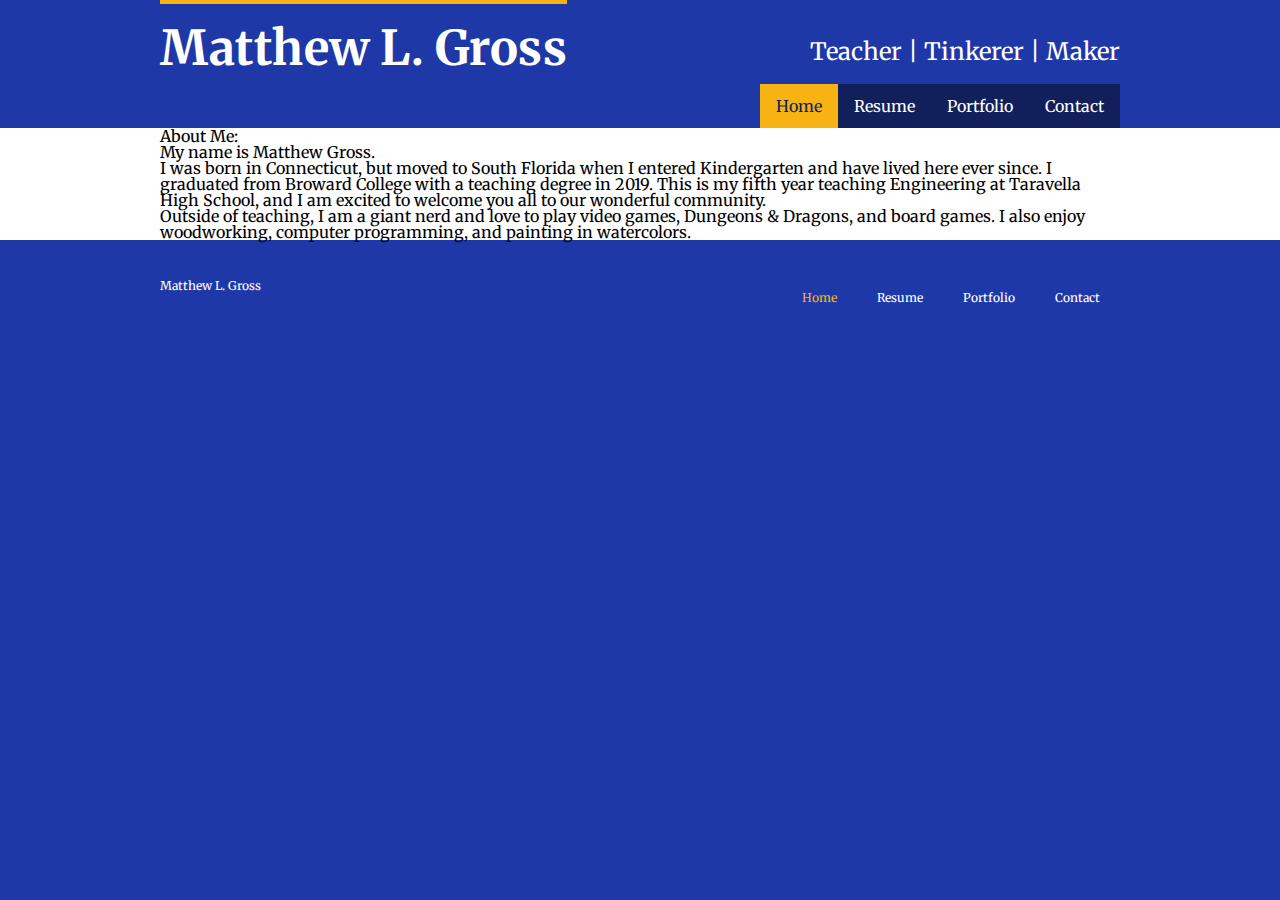
==== index.html @ c776d157 "Initial Commit" ====
<!DOCTYPE html>
<html lang="en">
    <head>
        <title>Matthew L. Gross</title>
        <link rel="preconnect" href="https://fonts.googleapis.com" />
        <link rel="preconnect" href="https://fonts.gstatic.com" crossorigin />
        <link
            href="https://fonts.googleapis.com/css2?family=Merriweather:ital,wght@0,300;0,400;0,700;0,900;1,300;1,400;1,700;1,900&display=swap"
            rel="stylesheet"
        />
        <link rel="stylesheet" href="styles/style.css" />
    </head>

    <body>
        <!-- Header -->

        <header>
            <h1>Matthew L. Gross</h1>
            <h2>Teacher | Tinkerer | Maker</h2>
            <a href="contact.html">Contact</a>
            <a href="portfolio.html">Portfolio</a>
            <a href="resume.html">Resume</a>
            <a class="active" href="index.html">Home</a>
        </header>

        <!-- Main -->

        <article>
            <h2>About Me:</h2>

            <p>
                My name is Matthew Gross.
                <br />
                I was born in Connecticut, but moved to South Florida when I
                entered Kindergarten and have lived here ever since. I graduated
                from Broward College with a teaching degree in 2019. This is my
                fifth year teaching Engineering at Taravella High School, and I
                am excited to welcome you all to our wonderful community.
                <br />
                Outside of teaching, I am a giant nerd and love to play video
                games, Dungeons & Dragons, and board games. I also enjoy
                woodworking, computer programming, and painting in watercolors.
            </p>
        </article>

        <footer>
            <h1>Matthew L. Gross</h1>
            <a href="contact.html">Contact</a>
            <a href="portfolio.html">Portfolio</a>
            <a href="resume.html">Resume</a>
            <a class="active" href="index.html">Home</a>
        </footer>
    </body>
</html>
---- styles/style.css ----
/*
===============================================================================
Start CSS Reset
===============================================================================
*/
/* http://meyerweb.com/eric/tools/css/reset/ 
   v2.0 | 20110126
   License: none (public domain)
*/

*,
*:before,
*:after {
    -webkit-box-sizing: border-box;
    -moz-box-sizing: border-box;
    box-sizing: border-box;
}

html,
body,
div,
span,
applet,
object,
iframe,
h1,
h2,
h3,
h4,
h5,
h6,
p,
blockquote,
pre,
a,
abbr,
acronym,
address,
big,
cite,
code,
del,
dfn,
em,
img,
ins,
kbd,
q,
s,
samp,
small,
strike,
strong,
sub,
sup,
tt,
var,
b,
u,
i,
center,
dl,
dt,
dd,
ol,
ul,
li,
fieldset,
form,
label,
legend,
table,
caption,
tbody,
tfoot,
thead,
tr,
th,
td,
article,
aside,
canvas,
details,
embed,
figure,
figcaption,
footer,
header,
hgroup,
menu,
nav,
output,
ruby,
section,
summary,
time,
mark,
audio,
video {
    margin: 0;
    padding: 0;
    border: 0;
    font-size: 100%;
    font: inherit;
    vertical-align: baseline;
}
/* HTML5 display-role reset for older browsers */
article,
aside,
details,
figcaption,
figure,
footer,
header,
hgroup,
menu,
nav,
section {
    display: block;
}
body {
    line-height: 1;
}
ol,
ul {
    list-style: none;
}
blockquote,
q {
    quotes: none;
}
blockquote:before,
blockquote:after,
q:before,
q:after {
    content: '';
    content: none;
}
table {
    border-collapse: collapse;
    border-spacing: 0;
}
/*
===============================================================================
End CSS Reset
===============================================================================
*/
body {
    font-family: 'Merriweather', serif;
    font-weight: 400;
    font-style: normal;
    margin: 0px;
    background-color: #1f38a8;
}

header,
footer {
    overflow: hidden;
    color: #ffffff;
}

header h1 {
    float: left;
    width: fit-content;
    font-weight: 700;
    letter-spacing: 0.5px;
    padding: 20px 0 0 0;
    font-size: 48px;
    border-top: 4px solid #f6b311;
}

header h2 {
    font-size: 24px;
    padding: 40px 0 20px 0;
    text-align: right;
}

header a {
    float: right;
    display: block;
    color: #ffffff;
    text-align: center;
    padding: 14px 16px;
    background-color: #111f5a;
    text-decoration: none;
}

header a.active {
    background-color: #f6b311;
    color: #111f5a;
}

header a:hover {
    background-color: #000000;
    color: #ffffff;
}

header,
footer,
article {
    padding: 0 12.5% 0 12.5%;
}

article {
    background-color: #ffffff;
}

footer {
    font-size: 12px;
    padding-top: 40px;
}

footer a {
    float: right;
    color: #ffffff;
    text-decoration: none;
    padding: 0 20px 0 20px;
}

footer a.active {
    color: #f6b311;
}

footer a:hover {
    color: #000000;
}
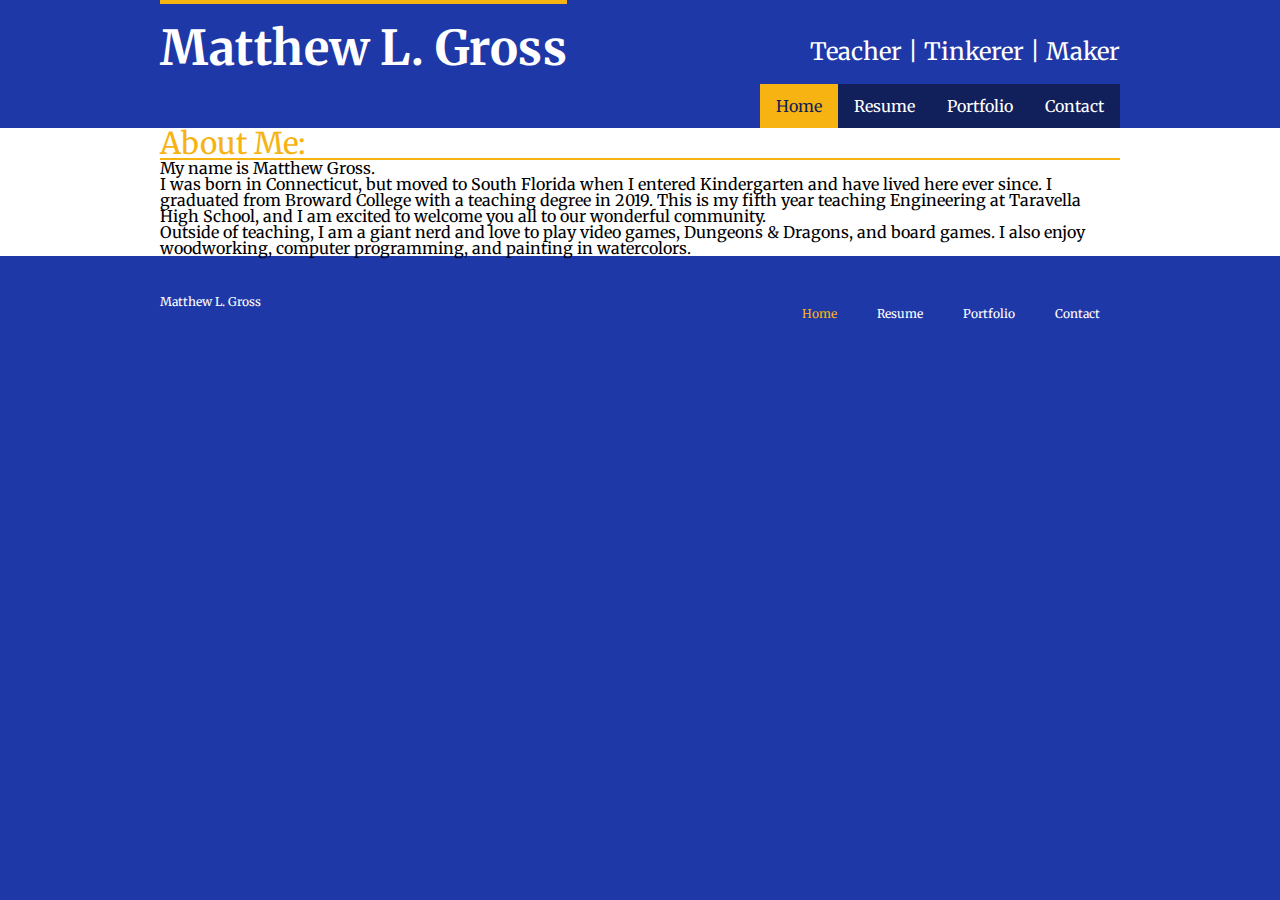
==== commit 3a8a48de: "Styled the h1 tags for the articles" ====
--- a/index.html
+++ b/index.html
@@ -26,7 +26,7 @@
         <!-- Main -->
 
         <article>
-            <h2>About Me:</h2>
+            <h1>About Me:</h1>
 
             <p>
                 My name is Matthew Gross.
--- a/styles/style.css
+++ b/styles/style.css
@@ -205,6 +205,12 @@
     background-color: #ffffff;
 }
 
+article h1 {
+    font-size: 30px;
+    color: #f6b311;
+    border-bottom: 2px solid #f6b311;
+}
+
 footer {
     font-size: 12px;
     padding-top: 40px;
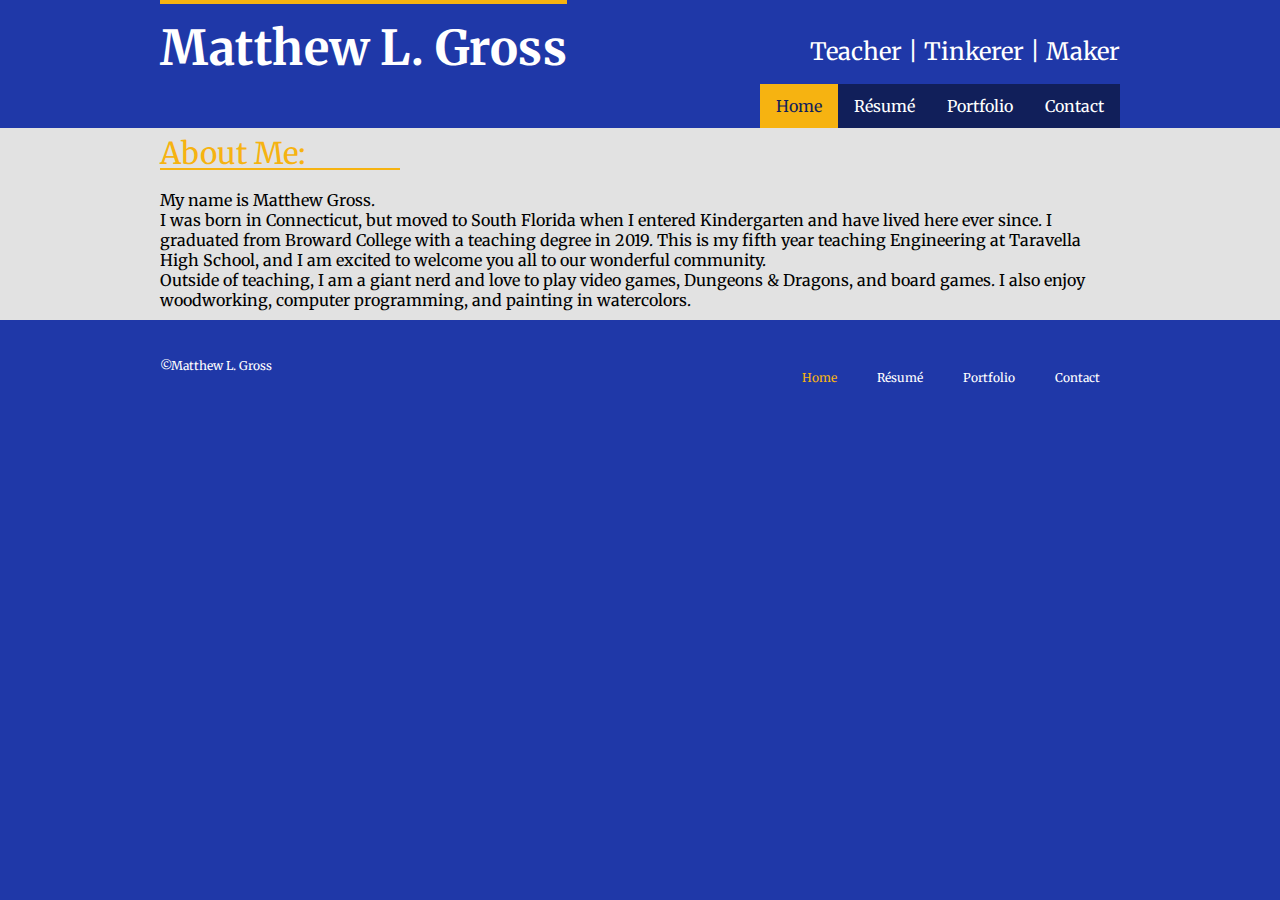
==== commit c189721d: "Finished styling article" ====
--- a/index.html
+++ b/index.html
@@ -19,7 +19,7 @@
             <h2>Teacher | Tinkerer | Maker</h2>
             <a href="contact.html">Contact</a>
             <a href="portfolio.html">Portfolio</a>
-            <a href="resume.html">Resume</a>
+            <a href="resume.html">Résumé</a>
             <a class="active" href="index.html">Home</a>
         </header>
 
@@ -44,10 +44,10 @@
         </article>
 
         <footer>
-            <h1>Matthew L. Gross</h1>
+            <h1>©Matthew L. Gross</h1>
             <a href="contact.html">Contact</a>
             <a href="portfolio.html">Portfolio</a>
-            <a href="resume.html">Resume</a>
+            <a href="resume.html">Résumé</a>
             <a class="active" href="index.html">Home</a>
         </footer>
     </body>
--- a/styles/style.css
+++ b/styles/style.css
@@ -202,13 +202,21 @@
 }
 
 article {
-    background-color: #ffffff;
+    background-color: #e2e2e2;
+    padding-top: 10px;
+    padding-bottom: 10px;
 }
 
 article h1 {
+    width: 25%;
     font-size: 30px;
     color: #f6b311;
     border-bottom: 2px solid #f6b311;
+    margin-bottom: 20px;
+}
+
+article p {
+    line-height: 20px;
 }
 
 footer {
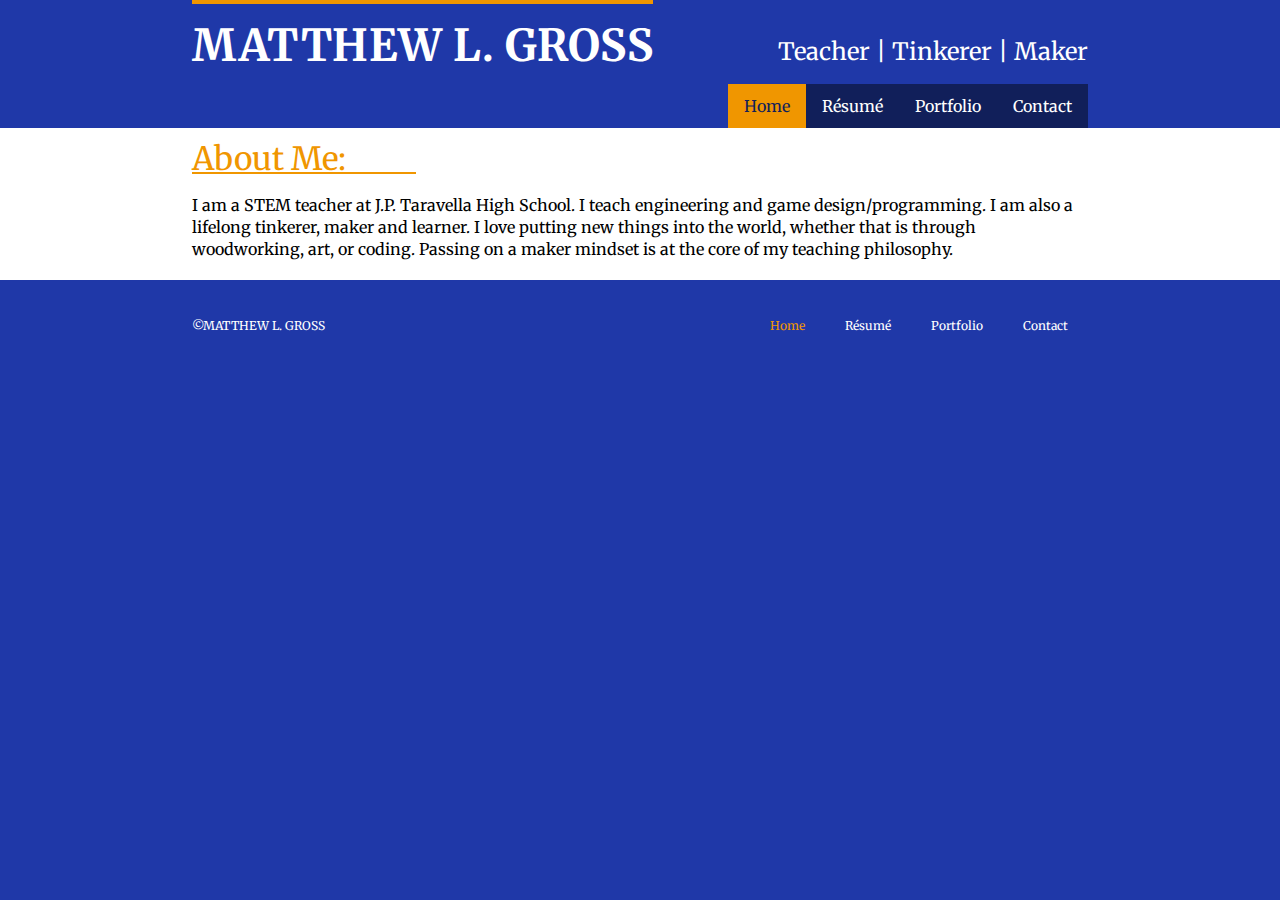
==== commit fedb1c87: "Added resume and portfolio styling" ====
--- a/index.html
+++ b/index.html
@@ -29,17 +29,12 @@
             <h1>About Me:</h1>
 
             <p>
-                My name is Matthew Gross.
-                <br />
-                I was born in Connecticut, but moved to South Florida when I
-                entered Kindergarten and have lived here ever since. I graduated
-                from Broward College with a teaching degree in 2019. This is my
-                fifth year teaching Engineering at Taravella High School, and I
-                am excited to welcome you all to our wonderful community.
-                <br />
-                Outside of teaching, I am a giant nerd and love to play video
-                games, Dungeons & Dragons, and board games. I also enjoy
-                woodworking, computer programming, and painting in watercolors.
+                I am a STEM teacher at J.P. Taravella High School. I teach
+                engineering and game design/programming. I am also a lifelong
+                tinkerer, maker and learner. I love putting new things into the
+                world, whether that is through woodworking, art, or coding.
+                Passing on a maker mindset is at the core of my teaching
+                philosophy.
             </p>
         </article>
 
--- a/styles/style.css
+++ b/styles/style.css
@@ -153,6 +153,10 @@
     background-color: #1f38a8;
 }
 
+b {
+    font-weight: 725;
+}
+
 header,
 footer {
     overflow: hidden;
@@ -162,16 +166,18 @@
 header h1 {
     float: left;
     width: fit-content;
+    text-transform: uppercase;
     font-weight: 700;
     letter-spacing: 0.5px;
     padding: 20px 0 0 0;
-    font-size: 48px;
-    border-top: 4px solid #f6b311;
+    font-size: 44px;
+    border-top: 4px solid #f09600;
 }
 
 header h2 {
     font-size: 24px;
     padding: 40px 0 20px 0;
+    white-space: nowrap;
     text-align: right;
 }
 
@@ -186,7 +192,7 @@
 }
 
 header a.active {
-    background-color: #f6b311;
+    background-color: #f09600;
     color: #111f5a;
 }
 
@@ -198,30 +204,92 @@
 header,
 footer,
 article {
-    padding: 0 12.5% 0 12.5%;
+    padding: 0 15% 0 15%;
 }
 
 article {
-    background-color: #e2e2e2;
-    padding-top: 10px;
-    padding-bottom: 10px;
+    background-color: #ffffff;
+    padding-top: 20px;
+    padding-bottom: 20px;
+    line-height: 22px;
 }
 
 article h1 {
     width: 25%;
-    font-size: 30px;
-    color: #f6b311;
-    border-bottom: 2px solid #f6b311;
+    font-size: 32px;
+    color: #f09600;
+    padding-bottom: 2px;
+    border-bottom: 2px solid #f09600;
     margin-bottom: 20px;
 }
 
-article p {
-    line-height: 20px;
+article h2 {
+    text-align: center;
+    font-size: 24px;
+    color: #585858;
+    border-bottom: 1.25px solid #585858;
+    margin-bottom: 20px;
+}
+
+article h2 {
+    margin-top: 20px;
+}
+
+article p.dates {
+    float: right;
+}
+
+article h3 {
+    font-size: 20px;
+    padding-bottom: 5px;
+    text-transform: uppercase;
+}
+
+article h4 {
+    padding-bottom: 5px;
+    font-size: 18px;
+}
+
+article ul {
+    list-style: inside;
+    list-style-type: disc;
+    font-size: 15px;
+}
+
+.row {
+    margin: 8px -16px;
+}
+
+.row,
+.row > .column {
+    padding: 8px;
+}
+
+.column {
+    float: left;
+    width: 25%;
+}
+
+.row:after {
+    content: '';
+    display: table;
+    clear: both;
+}
+
+.content {
+    background-color: antiquewhite;
+    padding: 10px;
 }
 
 footer {
     font-size: 12px;
     padding-top: 40px;
+    padding-bottom: 20px;
+}
+
+footer > h1 {
+    float: left;
+    text-transform: uppercase;
 }
 
 footer a {
@@ -232,7 +300,7 @@
 }
 
 footer a.active {
-    color: #f6b311;
+    color: #f09600;
 }
 
 footer a:hover {
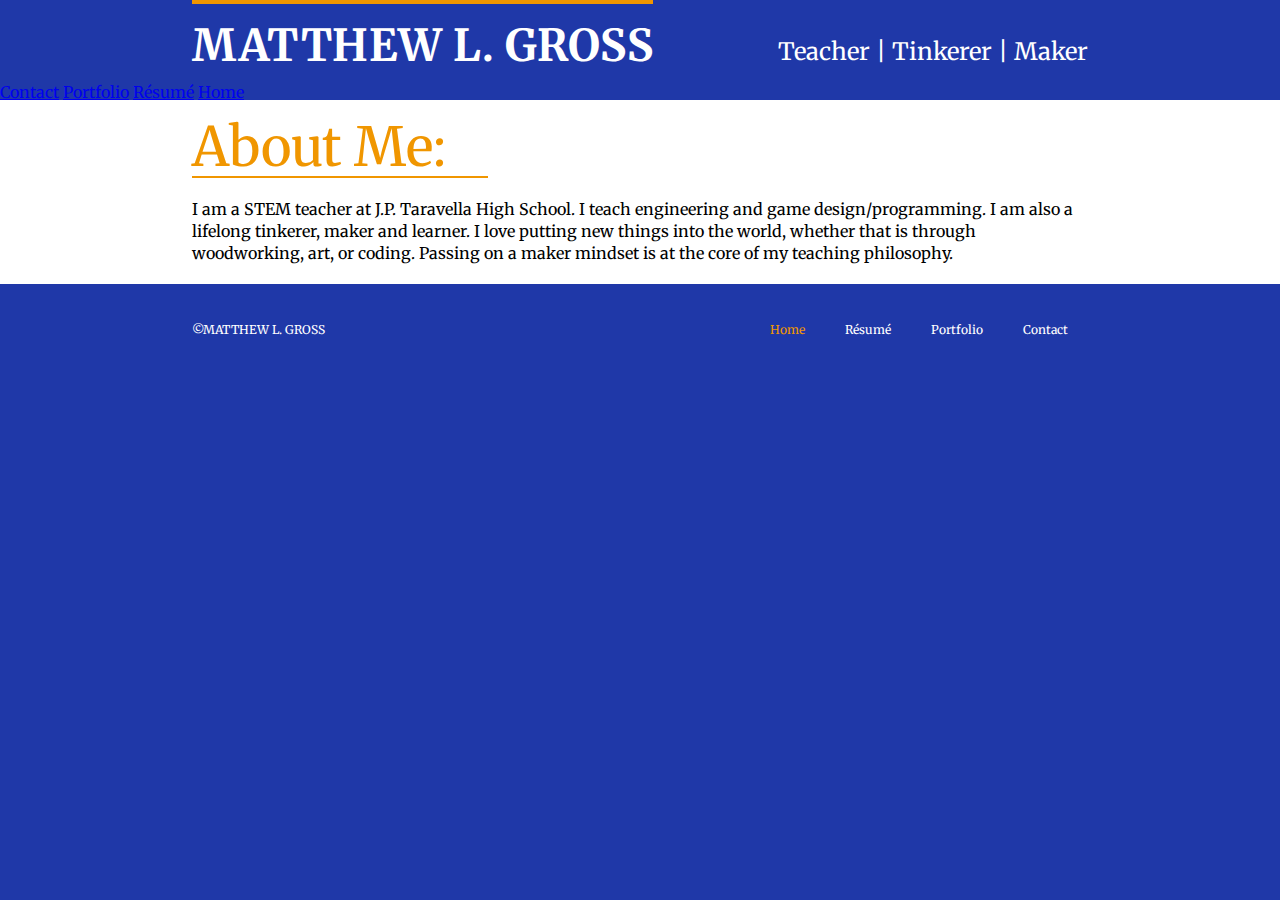
==== commit 8df3ea44: "Created a Navbar" ====
--- a/index.html
+++ b/index.html
@@ -17,11 +17,16 @@
         <header>
             <h1>Matthew L. Gross</h1>
             <h2>Teacher | Tinkerer | Maker</h2>
+        </header>
+
+        <!-- Navbar -->
+
+        <nav>
             <a href="contact.html">Contact</a>
             <a href="portfolio.html">Portfolio</a>
             <a href="resume.html">Résumé</a>
             <a class="active" href="index.html">Home</a>
-        </header>
+        </nav>
 
         <!-- Main -->
 
--- a/styles/style.css
+++ b/styles/style.css
@@ -215,12 +215,13 @@
 }
 
 article h1 {
-    width: 25%;
-    font-size: 32px;
+    width: 33%;
+    font-size: 54px;
     color: #f09600;
     padding-bottom: 2px;
     border-bottom: 2px solid #f09600;
     margin-bottom: 20px;
+    line-height: 1;
 }
 
 article h2 {
@@ -279,12 +280,23 @@
 .content {
     background-color: antiquewhite;
     padding: 10px;
+    min-height: 350px;
+}
+
+.content h3 {
+    text-transform: none;
+    font-weight: bold;
+    margin: 10px 0 10px 0;
+}
+
+.content p {
+    font-size: 18px;
 }
 
 footer {
     font-size: 12px;
     padding-top: 40px;
-    padding-bottom: 20px;
+    padding-bottom: 40px;
 }
 
 footer > h1 {
@@ -306,3 +318,53 @@
 footer a:hover {
     color: #000000;
 }
+
+input[type='text'],
+select,
+textarea {
+    width: 100%;
+    padding: 12px;
+    border: 1px solid #ccc;
+    border-radius: 4px;
+    box-sizing: border-box;
+    margin-top: 6px;
+    margin-bottom: 16px;
+    resize: vertical;
+}
+
+input[type='submit'] {
+    background-color: #04aa6d;
+    color: white;
+    padding: 12px 20px;
+    border: none;
+    border-radius: 4px;
+    cursor: pointer;
+}
+
+input[type='submit']:hover {
+    background-color: #45a049;
+}
+
+.container {
+    border-radius: 5px;
+    background-color: #f2f2f2;
+    padding: 20px;
+}
+
+@media screen and (max-width: 900px) {
+    .column {
+        width: 50%;
+    }
+
+    header a {
+        float: none;
+        display: flex;
+        flex-direction: column;
+    }
+}
+
+@media screen and (max-width: 600px) {
+    .column {
+        width: 100%;
+    }
+}
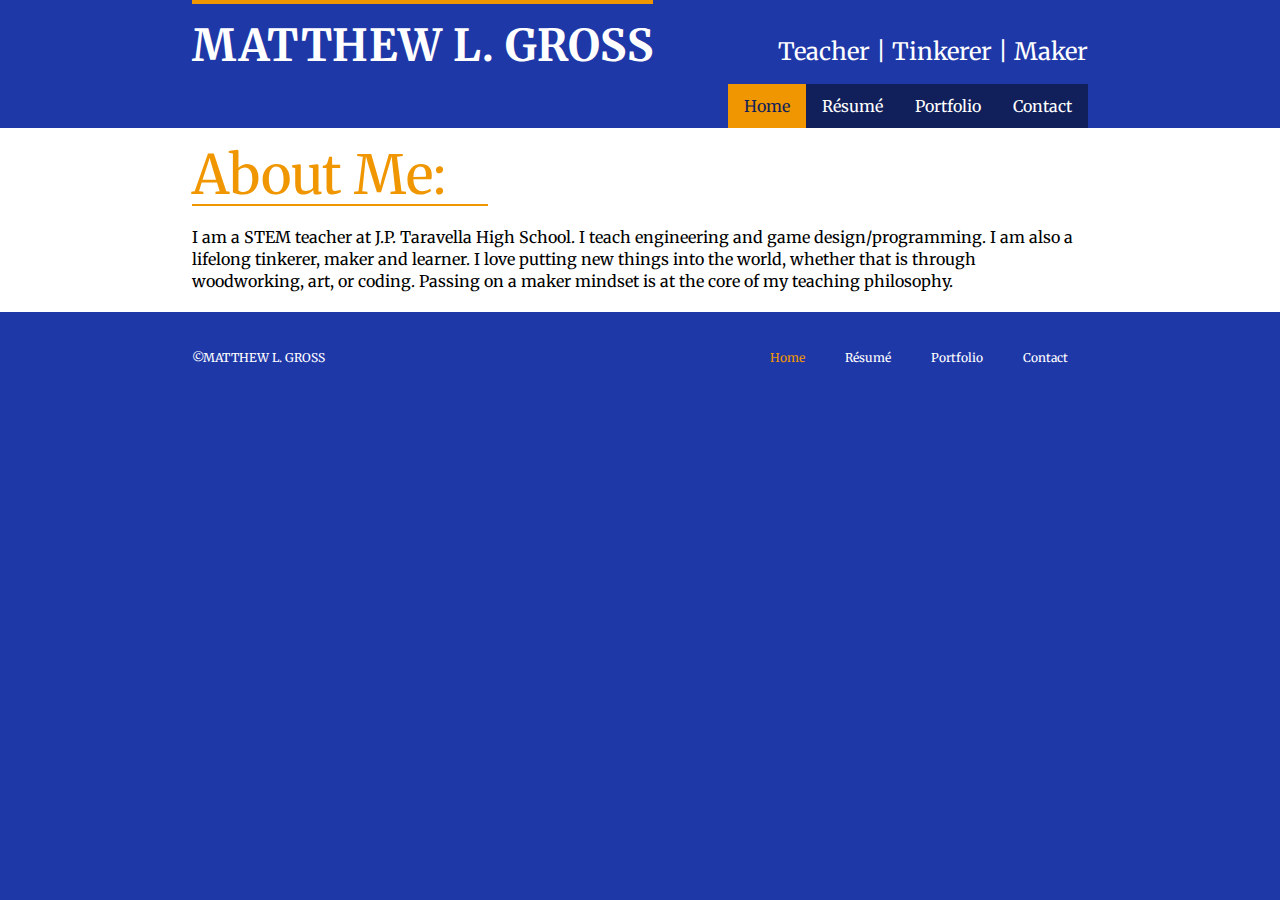
==== commit 17c1e5b8: "Fixed order of Navbar" ====
--- a/index.html
+++ b/index.html
@@ -22,10 +22,10 @@
         <!-- Navbar -->
 
         <nav>
+            <a class="active" href="index.html">Home</a>
+            <a href="resume.html">Résumé</a>
+            <a href="portfolio.html">Portfolio</a>
             <a href="contact.html">Contact</a>
-            <a href="portfolio.html">Portfolio</a>
-            <a href="resume.html">Résumé</a>
-            <a class="active" href="index.html">Home</a>
         </nav>
 
         <!-- Main -->
--- a/styles/style.css
+++ b/styles/style.css
@@ -181,9 +181,12 @@
     text-align: right;
 }
 
-header a {
-    float: right;
-    display: block;
+nav {
+    display: flex;
+    justify-content: right;
+}
+
+nav a {
     color: #ffffff;
     text-align: center;
     padding: 14px 16px;
@@ -191,19 +194,20 @@
     text-decoration: none;
 }
 
-header a.active {
+nav a.active {
     background-color: #f09600;
     color: #111f5a;
 }
 
-header a:hover {
+nav a:hover {
     background-color: #000000;
     color: #ffffff;
 }
 
 header,
-footer,
-article {
+nav,
+article,
+footer {
     padding: 0 15% 0 15%;
 }
 
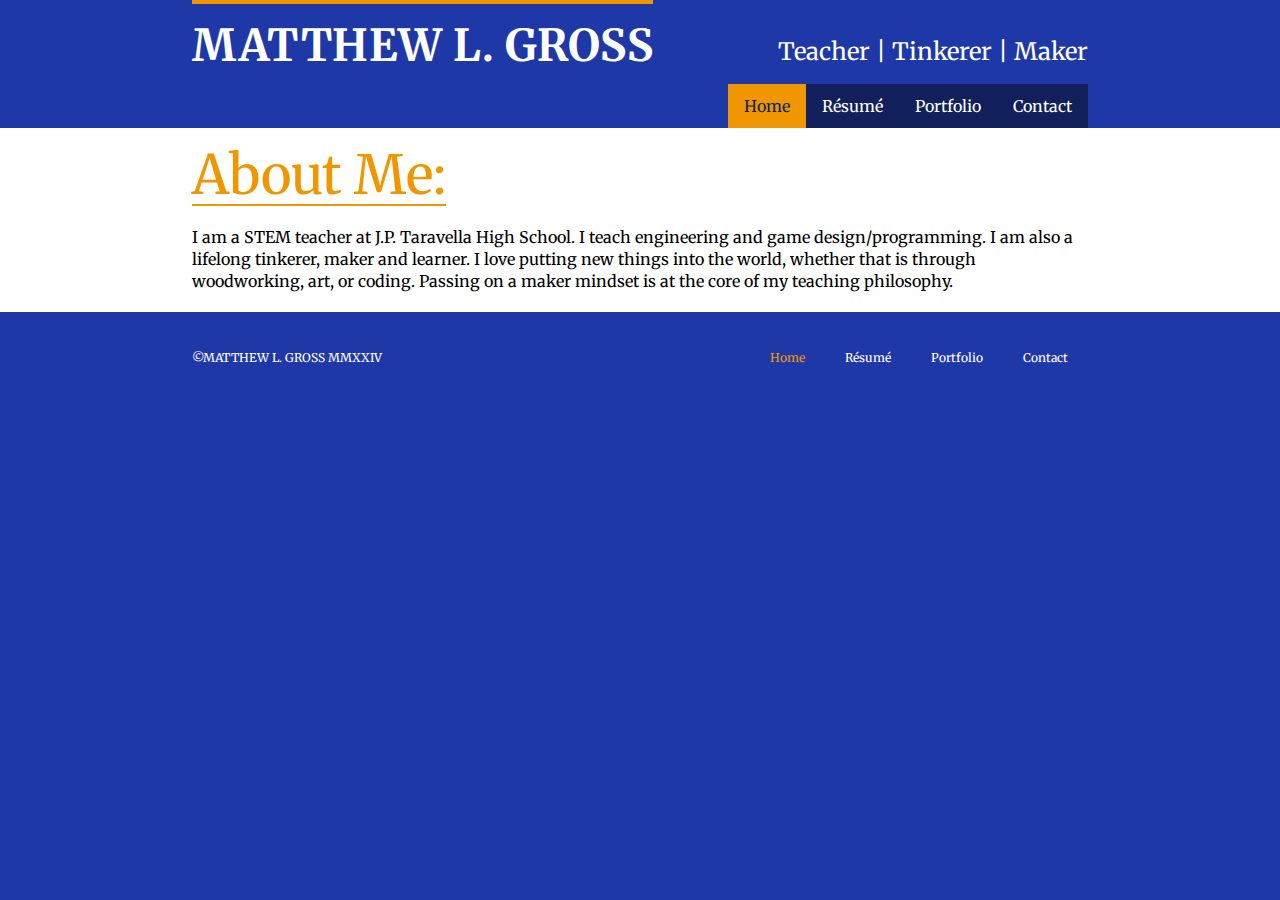
==== commit 3164b888: "Connected contact form to server" ====
--- a/index.html
+++ b/index.html
@@ -1,6 +1,7 @@
 <!DOCTYPE html>
 <html lang="en">
     <head>
+        <meta name="viewport" content="width=device-width, initial-scale=1.0" />
         <title>Matthew L. Gross</title>
         <link rel="preconnect" href="https://fonts.googleapis.com" />
         <link rel="preconnect" href="https://fonts.gstatic.com" crossorigin />
@@ -44,7 +45,7 @@
         </article>
 
         <footer>
-            <h1>©Matthew L. Gross</h1>
+            <h1>©Matthew L. Gross MMXXIV</h1>
             <a href="contact.html">Contact</a>
             <a href="portfolio.html">Portfolio</a>
             <a href="resume.html">Résumé</a>
--- a/styles/style.css
+++ b/styles/style.css
@@ -145,12 +145,17 @@
 End CSS Reset
 ===============================================================================
 */
-body {
-    font-family: 'Merriweather', serif;
+body,
+textarea {
+    font-family: 'Merriweather', 'Garamond', serif;
     font-weight: 400;
     font-style: normal;
     margin: 0px;
     background-color: #1f38a8;
+}
+
+textarea {
+    background-color: #ffffff;
 }
 
 b {
@@ -219,7 +224,7 @@
 }
 
 article h1 {
-    width: 33%;
+    width: fit-content;
     font-size: 54px;
     color: #f09600;
     padding-bottom: 2px;
@@ -323,6 +328,7 @@
     color: #000000;
 }
 
+input[type='email'],
 input[type='text'],
 select,
 textarea {
@@ -337,16 +343,15 @@
 }
 
 input[type='submit'] {
-    background-color: #04aa6d;
+    background-color: #111f5a;
     color: white;
     padding: 12px 20px;
     border: none;
-    border-radius: 4px;
     cursor: pointer;
 }
 
 input[type='submit']:hover {
-    background-color: #45a049;
+    background-color: #000000;
 }
 
 .container {
@@ -355,15 +360,23 @@
     padding: 20px;
 }
 
+@media screen and (max-width: 1150px) {
+    header h2 {
+        clear: left;
+        text-align: unset;
+        padding-top: 20px;
+    }
+}
+
 @media screen and (max-width: 900px) {
     .column {
         width: 50%;
     }
 
-    header a {
-        float: none;
-        display: flex;
+    nav {
+        justify-content: unset;
         flex-direction: column;
+        padding: 0;
     }
 }
 
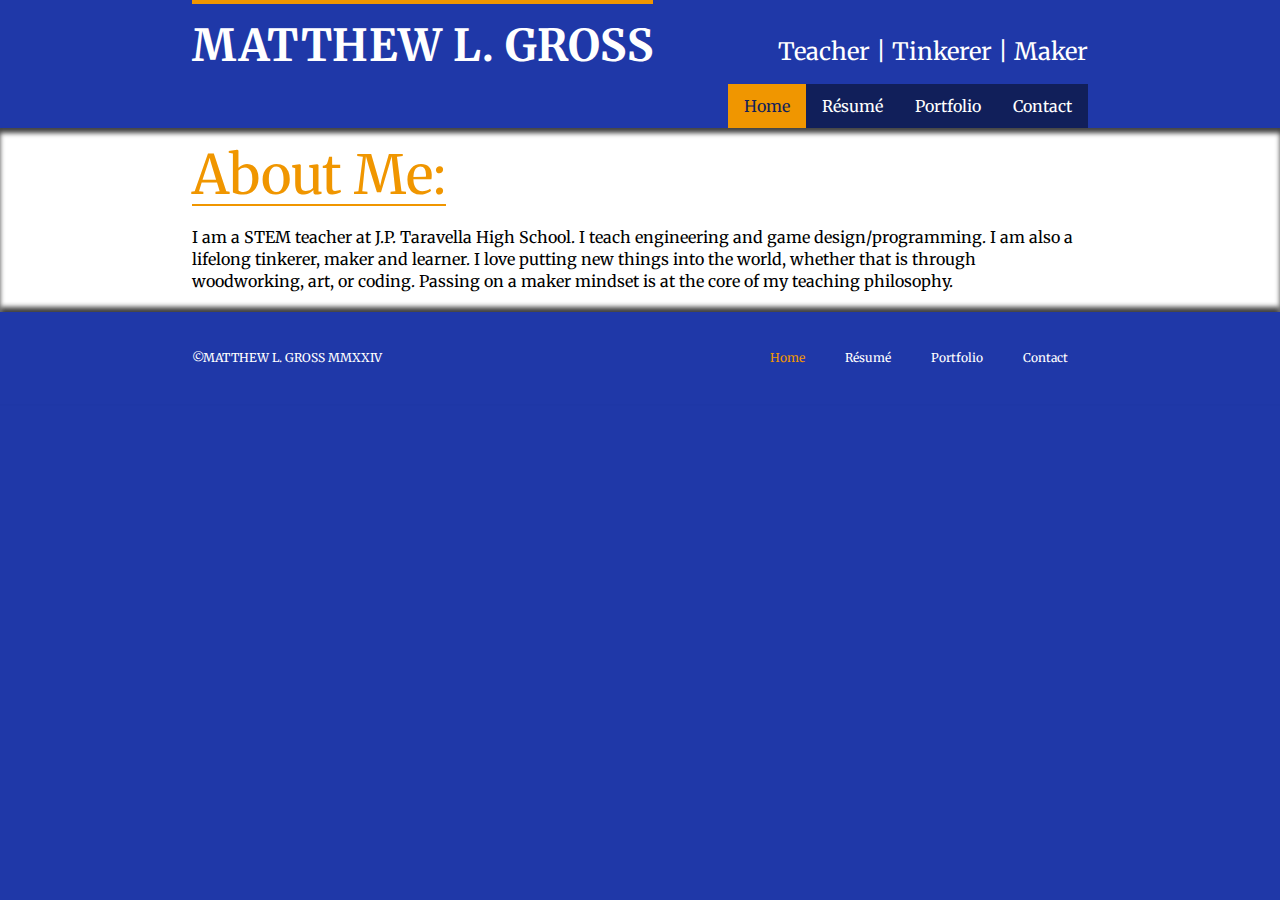
==== commit 1a0a0d60: "Added favicon" ====
--- a/index.html
+++ b/index.html
@@ -10,6 +10,7 @@
             rel="stylesheet"
         />
         <link rel="stylesheet" href="styles/style.css" />
+        <link rel="icon" type="image/x-icon" href="imgs/favicon.ico" />
     </head>
 
     <body>
--- a/styles/style.css
+++ b/styles/style.css
@@ -221,6 +221,7 @@
     padding-top: 20px;
     padding-bottom: 20px;
     line-height: 22px;
+    box-shadow: 0 5px 5px 0px rgba(0, 0, 0, 0.75) inset;
 }
 
 article h1 {
@@ -290,6 +291,7 @@
     background-color: antiquewhite;
     padding: 10px;
     min-height: 350px;
+    box-shadow: 0 4px 8px 0 rgba(0, 0, 0, 0.2), 0 6px 20px 0 rgba(0, 0, 0, 0.19);
 }
 
 .content h3 {
@@ -306,6 +308,7 @@
     font-size: 12px;
     padding-top: 40px;
     padding-bottom: 40px;
+    box-shadow: 0 -5px 5px 0px rgba(0, 0, 0, 0.75);
 }
 
 footer > h1 {
